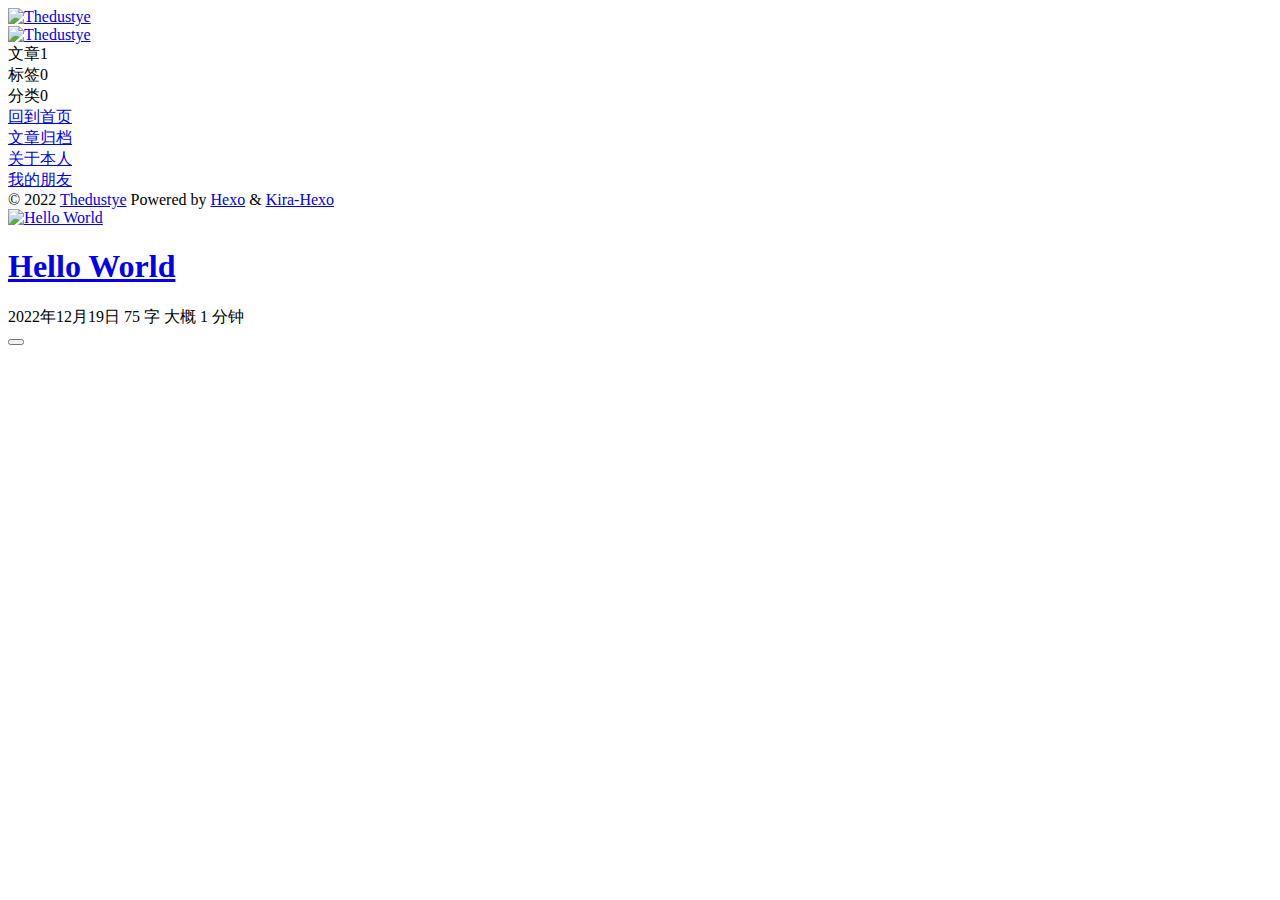
==== archives/index.html @ b5fbd925 "Site updated: 2022-12-21 08:04:07" ====
<!DOCTYPE html>
<html 
	lang="en">
	<head>
		<meta charset="UTF-8" />
		<meta http-equiv="X-UA-Compatible" content="IE=edge" />
		<meta name="viewport" content="width=device-width, initial-scale=1.0" />
		
<link rel="stylesheet" href="/css/layout.css">

		
		<title> Archive -  隧三的小仓库</title>
		<link rel="stylesheet" href="https://unpkg.com/mdui@1.0.2/dist/css/mdui.min.css" />
		<script src="https://unpkg.com/mdui@1.0.2/dist/js/mdui.min.js"></script>
		<!-- lazyload -->
		<script src="https://unpkg.com/lazysizes@5.1.0/lazysizes.min.js"></script>
		<!-- smooth-scrolling -->
		<script src="https://unpkg.com/smooth-scrolling.js@latest"></script>
		<!-- highlight -->
		<link rel="stylesheet" href="//unpkg.com/@highlightjs/cdn-assets@11.6.0/styles/atom-one-dark.min.css" />
		<script src="//unpkg.com/@highlightjs/cdn-assets@11.6.0/highlight.min.js"></script>
		<!-- 预置 kiraicon -->
		<link rel="stylesheet" href="/lib/iconfont/iconfont.css" crossorigin />
		<link
			rel="shortcut icon"
			href="https://s3.bmp.ovh/imgs/2022/12/12/aed9437c1e84185d.jpg"
			type="image/png"
		/>
	<meta name="generator" content="Hexo 6.3.0"></head>

	<body>
		<div
			class="kira-background"
			style="background-image: url('https://raw.githubusercontent.com/ch1ny/PictureCDN/master/others/f0d5cc34c6e5aa7.jpg')"
		></div>
		<div class="kira-header">
    <a
        class="kira-drawer-button mdui-ripple"
        title="导航栏"
        onclick="document.querySelector('.kira-sidebar-modal').classList.add('show');document.querySelector('.kira-sidebar#sidebar').classList.add('show');"
    >
        <i class="kirafont icon-menu"></i>
    </a>
    <a href="/" title="隧三的小仓库">
        <img
			src="https://s3.bmp.ovh/imgs/2022/12/12/aed9437c1e84185d.jpg"
			alt="Thedustye"
		/>
    </a>
</div>
		<div class="kira-body">
			<div class="kira-sidebar" id="sidebar">
	<div class="kira-avatar mdui-ripple">
		<a target="_blank" rel="noopener" href="https://s3.bmp.ovh/imgs/2022/12/12/aed9437c1e84185d.jpg" title="Thedustye">
			<img
				src="https://s3.bmp.ovh/imgs/2022/12/12/aed9437c1e84185d.jpg"
				alt="Thedustye"
			/>
		</a>
	</div>
	<div class="kira-count">
		<div><span>文章</span>1</div>
		<div><span>标签</span>0</div>
		<div><span>分类</span>0</div>
	</div>
	<div class="kira-list">
		
		<a
			class="kira-list-item mdui-ripple false"
			href="/"
			title="回到首页"
		>
			<i
				class="kirafont icon-home"
			></i>
			<div class="kira-list-item-content">回到首页</div>
		</a>
		
		<a
			class="kira-list-item mdui-ripple false"
			href="/archive.html"
			title="文章归档"
		>
			<i
				class="kirafont icon-container"
			></i>
			<div class="kira-list-item-content">文章归档</div>
		</a>
		
		<a
			class="kira-list-item mdui-ripple false"
			href="/about.html"
			title="关于本人"
		>
			<i
				class="kirafont icon-user"
			></i>
			<div class="kira-list-item-content">关于本人</div>
		</a>
		
		<a
			class="kira-list-item mdui-ripple false"
			href="/friends.html"
			title="我的朋友"
		>
			<i
				class="kirafont icon-team"
			></i>
			<div class="kira-list-item-content">我的朋友</div>
		</a>
		
	</div>
	<aside id="kira-sidebar">
		 <div class="kira-widget-wrap">
	<div class="kira-widget kira-social">
		<a
			class="mdui-ripple"
			href="tencent://AddContact/?fromId=45&fromSubId=1&subcmd=all&uin=1056317718&website=www.oicqzone.com"
			target="_blank"
			mdui-tooltip="{content: 'QQ'}"
			style="
				color: rgb(49, 174, 255);
				background-color: rgba(49, 174, 255, .1);
			"
		>
			<i
				class="kirafont icon-QQ"
			></i> </a
		><a
			class="mdui-ripple"
			href="https://space.bilibili.com/689844744?spm_id_from=333.1007.0.0"
			target="_blank"
			mdui-tooltip="{content: '哔哩哔哩'}"
			style="
				color: rgb(231, 106, 141);
				background-color: rgba(231, 106, 141, .15);
			"
		>
			<i
				class="kirafont icon-bilibili"
			></i> </a
		><a
			class="mdui-ripple"
			href="https://github.com/Thedustye/"
			target="_blank"
			mdui-tooltip="{content: 'GitHub'}"
			style="
				color: rgb(25, 23, 23);
				background-color: rgba(25, 23, 23, .15);
			"
		>
			<i
				class="kirafont icon-github"
			></i> </a
		><a
			class="mdui-ripple"
			href="https://gitee.com/Thedustye/"
			target="_blank"
			mdui-tooltip="{content: 'Gitee'}"
			style="
				color: rgb(165, 15, 15);
				background-color: rgba(165, 15, 15, .15);
			"
		>
			<i
				class="kirafont icon-gitee"
			></i> </a
		>
	</div>
</div>
    
 
	</aside>
	<div class="kira-copyright">
		&copy; 2022
		<a href="/">Thedustye</a
		>
		Powered by <a href="http://hexo.io/" target="_blank">Hexo</a> &
		<!-- TODO: github 链接 -->
		<a href="https://github.com/ch1ny/kira-hexo/" target="_blank">Kira-Hexo</a>
		<br />
		
		
	</div>
</div>
<div class="kira-sidebar-modal" id="sidebar-modal" onclick="(function(self) {
	self.classList.remove('show');
	document.querySelector('.kira-sidebar.show#sidebar').classList.remove('show');
})(this)"></div>
			<div class="kira-content">
				<div id="kira-top-header"></div>
				<div class="kira-main-content">
					<div class="kira-posts">
    
        <div class="kira-post">
            <a href="/2022/12/19/hello-world/">
                
                <div
                    class="kira-post-cover mdui-ripple"
                    style="padding-bottom: '56.25%'"
                >
                    <img
                        data-src="https://raw.githubusercontent.com/ch1ny/PictureCDN/master/others/f0d5cc34c6e5aa7.jpg"
                        data-sizes="auto"
                        alt="Hello World"
                        class="lazyload"
                    />
                    <h1>Hello World</h1>
                </div>
                
            </a>

            <div class="kira-post-meta kira-rainbow">
                <a
                    ><i class="kirafont icon-calendar-fill"></i>2022年12月19日</a
                >
                <a><i class="kirafont icon-areachart"></i>75 字</a>
                <a>
                    <i class="kirafont icon-time-circle-fill"></i>大概
                    1 分钟
                </a>
            </div>
    
            
        </div>
        <div class="kira-hr"></div>
    
</div>

				</div>
			</div>
			<div class="kira-right-column">
	<a onclick="document.querySelector('#kira-top-header').scrollIntoView({behavior: 'smooth'});" class="kira-backtotop" aria-label="回到顶部" title="回到顶部">
		<button class="mdui-fab mdui-ripple">
			<i class="kirafont icon-caret-up"></i>
		</button>
	</a>
</div>

		</div>
	</body>
</html>
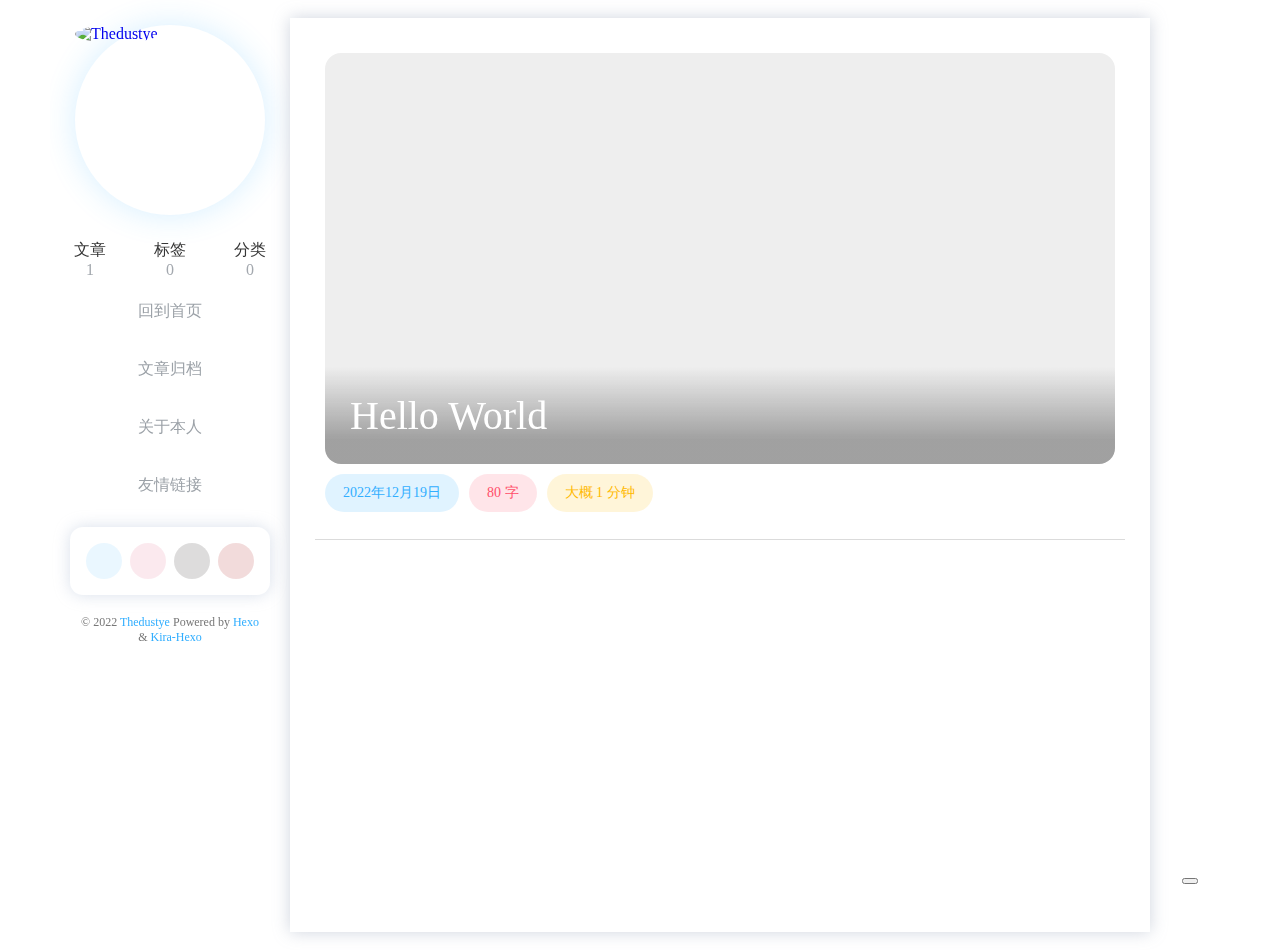
==== commit 7c378004: "Site updated: 2022-12-21 08:46:47" ====
--- a/archives/index.html
+++ b/archives/index.html
@@ -101,12 +101,12 @@
 		<a
 			class="kira-list-item mdui-ripple false"
 			href="/friends.html"
-			title="我的朋友"
+			title="友情链接"
 		>
 			<i
 				class="kirafont icon-team"
 			></i>
-			<div class="kira-list-item-content">我的朋友</div>
+			<div class="kira-list-item-content">友情链接</div>
 		</a>
 		
 	</div>
@@ -214,7 +214,7 @@
                 <a
                     ><i class="kirafont icon-calendar-fill"></i>2022年12月19日</a
                 >
-                <a><i class="kirafont icon-areachart"></i>75 字</a>
+                <a><i class="kirafont icon-areachart"></i>80 字</a>
                 <a>
                     <i class="kirafont icon-time-circle-fill"></i>大概
                     1 分钟
@@ -238,5 +238,5 @@
 </div>
 
 		</div>
-	</body>
+	<script src="/live2dw/lib/L2Dwidget.min.js?094cbace49a39548bed64abff5988b05"></script><script>L2Dwidget.init({"pluginModelPath":"assets/","model":{"jsonPath":"live2d-widget-model-tororo"},"display":{"position":"right","width":150,"height":300},"mobile":{"show":false},"log":false,"pluginJsPath":"lib/","pluginRootPath":"live2dw/","tagMode":false});</script></body>
 </html>
--- a/css/layout.css
+++ b/css/layout.css
@@ -0,0 +1,1277 @@
+body {
+  width: 100%;
+  margin: auto !important;
+  height: 100vh;
+  position: absolute;
+  left: 0;
+  top: 0;
+}
+* {
+  scrollbar-width: none;
+}
+::-webkit-scrollbar {
+  display: none;
+}
+a {
+  text-decoration: none;
+}
+*::-moz-selection {
+  background: #31aeff;
+  color: #fff;
+  text-shadow: none;
+}
+*::selection {
+  background: #31aeff;
+  color: #fff;
+  text-shadow: none;
+}
+* {
+  outline: none;
+}
+img::-moz-selection {
+  background: rgba(255,78,106,0.15);
+}
+img::selection {
+  background: rgba(255,78,106,0.15);
+}
+figure.highlight table tbody tr td.gutter {
+  -webkit-user-select: none;
+     -moz-user-select: none;
+          user-select: none;
+}
+figure.highlight table tbody tr td.code pre *::-moz-selection {
+  background: #ff4e6a;
+}
+figure.highlight table tbody tr td.code pre *::selection {
+  background: #ff4e6a;
+}
+.kira-background {
+  opacity: 0.2;
+  background-size: cover;
+  height: 100vh;
+  width: 100%;
+  position: fixed;
+  top: 0;
+  left: 0;
+  z-index: -1;
+}
+.kira-header {
+  height: 0;
+  display: none;
+}
+#kira-top-header {
+  position: absolute;
+  width: 100%;
+  height: 0;
+  left: 0;
+  top: -2vh;
+}
+.kira-body {
+  display: flex;
+  justify-content: center;
+}
+.kira-rainbow a:nth-child(7n+1) {
+  background-color: rgba(49,174,255,0.15);
+  color: #31aeff;
+}
+.kira-rainbow a:nth-child(7n+2) {
+  background-color: rgba(255,78,106,0.15);
+  color: #ff4e6a;
+}
+.kira-rainbow a:nth-child(7n+3) {
+  background-color: rgba(255,185,0,0.15);
+  color: #ffb900;
+}
+.kira-rainbow a:nth-child(7n+4) {
+  background-color: rgba(51,213,122,0.15);
+  color: #33d57a;
+}
+.kira-rainbow a:nth-child(7n+5) {
+  background-color: rgba(0,219,255,0.15);
+  color: #00dbff;
+}
+.kira-rainbow a:nth-child(7n+6) {
+  background-color: rgba(255,69,0,0.15);
+  color: #ff4500;
+}
+.kira-rainbow a:nth-child(7n+7) {
+  background-color: rgba(144,144,255,0.15);
+  color: #9090ff;
+}
+.kira-rainbow-fill a {
+  color: #fff;
+}
+article {
+  color: #444;
+  font-family: microsoft yahei;
+}
+article p {
+  line-height: 24px;
+}
+article .highlight {
+  padding: 0 0.5em;
+  background: #282c34;
+  color: #abb2bf;
+  margin: 25px 0;
+  border-radius: 13px;
+  overflow: auto;
+}
+article .highlight .gutter {
+  border-right: 1px solid #35393b;
+}
+article pre {
+  border-radius: 13px;
+  overflow: hidden;
+  box-sizing: border-box;
+  margin: 0;
+  padding: 0 6px 0 0;
+  position: relative;
+  background: #282c34;
+  line-height: 1.3em;
+}
+article pre code {
+  position: relative;
+  border: none;
+  border-radius: 0;
+  font-size: 100%;
+  font-family: Consolas;
+}
+article pre code:after {
+  color: #5c6370;
+  position: absolute;
+  top: 0.5em;
+  bottom: 0.5em;
+  left: 0;
+  text-align: left;
+  clip: rect(-100px 2em 9999px 0);
+  clip: rect(-100px 5ch 9999px 0);
+  overflow: hidden;
+  padding: 1px 0;
+  padding-left: 12px;
+  background: #282c34;
+}
+article pre:before {
+  background: #282c34;
+  height: 32px;
+  margin-bottom: 0;
+  display: block;
+}
+article pre:after {
+  position: absolute;
+  border-radius: 50%;
+  background: #ff5f56;
+  width: 12px;
+  height: 12px;
+  top: 0;
+  left: 12px;
+  margin-top: 12px;
+  box-shadow: 20px 0 #ffbd2e, 40px 0 #27c93f;
+}
+article a {
+  transition: color 0.35s ease-out;
+  color: #31aeff;
+  text-decoration: none;
+  word-wrap: break-word;
+}
+article a:before {
+  font-family: "kirafont";
+  content: '\ec7f\ ';
+}
+article a:hover,
+article a:focus {
+  color: #31aeff;
+}
+article a:hover {
+  text-decoration: underline;
+}
+article a.CodePenLink {
+  transition: 0.2s;
+  padding: 0.2em;
+  color: #31aeff;
+  border-bottom: 1px solid rgba(49,174,255,0.5);
+}
+article a.CodePenLink:hover {
+  text-shadow: 0px 0px 5px rgba(49,174,255,0.4);
+  text-decoration: none;
+  border-bottom: 1px solid #31aeff;
+}
+article p {
+  margin: 25px 0;
+  position: relative;
+}
+article p:after {
+  content: '';
+  clear: both;
+  display: block;
+}
+article del {
+  color: #999;
+  font-size: 0.9em;
+}
+article > table.kira-album {
+  margin: -5px;
+  max-width: calc(100% + 10px);
+}
+article > table.kira-album + .kira-album {
+  margin-top: 5px;
+}
+article > table.kira-album,
+article > table.kira-album thead,
+article > table.kira-album th,
+article > table.kira-album td {
+  border: none;
+  box-shadow: none;
+}
+article > table.kira-album * {
+  background-color: transparent !important;
+}
+article > table.kira-album th,
+article > table.kira-album td {
+  padding: 5px;
+  height: 300px;
+}
+article > table.kira-album th a:after,
+article > table.kira-album td a:after {
+  display: none;
+}
+@media screen and (max-width: 1024px) {
+  article > table.kira-album th,
+  article > table.kira-album td {
+    height: 100px;
+  }
+}
+article > table.kira-album img {
+  width: 100%;
+  height: 100%;
+  -o-object-fit: cover;
+     object-fit: cover;
+}
+.justified-gallery {
+  margin: -10px;
+  width: calc(100% + 20px);
+}
+.jg-entry {
+  border-radius: 10px;
+  overflow: hidden;
+}
+article img {
+  display: block;
+  border-radius: 13px;
+  margin: 0 auto;
+}
+article img:not(.kira-post-cover-image) {
+  cursor: pointer;
+  transition: all 0.3s ease;
+}
+article img:not(.kira-post-cover-image):hover {
+  box-shadow: 0 0 10px rgba(49,174,255,0.3);
+  transform: scale(1.01, 1.01);
+  border-radius: 0;
+}
+article img:not(.kira-post-cover-image):active {
+  transform: scale(1, 1);
+}
+article img.lazyload,
+article img.lazyloading {
+  opacity: 0;
+  transition: opacity 400ms ease-out;
+}
+article img.lazyloaded {
+  opacity: 1;
+}
+article h1,
+article h2,
+article h3,
+article h4,
+article h5,
+article h6 {
+  color: #111;
+  margin: 25px 0;
+}
+article h4,
+article h5,
+article h6 {
+  position: relative;
+}
+article h4:before,
+article h5:before,
+article h6:before {
+  display: inline-block;
+  width: 1em;
+  content: '#';
+  color: #31aeff;
+}
+article h1 {
+  font-size: 2.5em;
+}
+article h2 {
+  font-size: 1.7em;
+  position: relative;
+  padding-bottom: 10px;
+}
+article h2:before {
+  content: '';
+  width: 100%;
+  padding: 0px 25px;
+  border-bottom: 1px solid #eee;
+  position: absolute;
+  bottom: -1px;
+  left: -25px;
+  box-sizing: unset;
+}
+article h2:after {
+  transition: all 0.35s ease-out;
+  content: '';
+  position: absolute;
+  background: #31aeff;
+  width: 1em;
+  height: 5px;
+  bottom: -3px;
+  left: 0;
+  border-radius: 10px;
+}
+article h2:hover:after {
+  width: 2em;
+}
+article h3 {
+  font-size: 1.3em;
+}
+article h4 {
+  font-size: 1.15em;
+}
+article h5 {
+  font-size: 1em;
+}
+article h6 {
+  font-size: 0.9em;
+}
+article blockquote {
+  color: #666;
+  margin: 25px 0;
+  padding: 0.1em 2.2em;
+  background-color: #f8f8f8;
+  line-height: 28px;
+  position: relative;
+  border-radius: 10px;
+  border: 1px solid #eee;
+  font-family: sf pro sc, sf pro display, sf pro icons, aos icons, pingfang sc, helvetica neue, helvetica, arial, sans-serif;
+}
+article blockquote:before {
+  content: '\201C';
+  top: 15px;
+  left: 10px;
+  position: absolute;
+  color: #888;
+  font-size: 3em;
+}
+article blockquote:after {
+  content: '\201D';
+  bottom: -8px;
+  right: 10px;
+  position: absolute;
+  color: #888;
+  font-size: 3em;
+}
+article hr {
+  display: block;
+  border: 0;
+  border-top: 1px dashed #ccc;
+  margin: 25px 0;
+  padding: 0;
+}
+article sub,
+article sup {
+  font-size: 75%;
+  line-height: 0;
+  position: relative;
+  vertical-align: baseline;
+}
+article sup {
+  top: -0.5em;
+}
+article sub {
+  bottom: -0.25em;
+}
+article ul {
+  padding: 0 0 0 2em;
+  margin-top: 0;
+}
+article ul .mdui-checkbox {
+  padding-left: 22px;
+  height: 18px;
+}
+article ul .mdui-checkbox-icon {
+  top: 4px;
+}
+article ol {
+  padding: 0 0 0 2.5em;
+  margin-top: 0;
+}
+article > ol {
+  list-style-type: none;
+  counter-reset: item;
+}
+article > ol > li {
+  position: relative;
+}
+article > ol > li::before {
+  content: counter(item);
+  counter-increment: item;
+  position: absolute;
+  top: 0.2rem;
+  left: -2.5em;
+  height: 1.6rem;
+  width: 1.6rem;
+  text-align: center;
+  border-radius: 8px;
+  line-height: 1.6rem;
+  background-color: rgba(49,174,255,0.1);
+  color: #31aeff;
+}
+article li {
+  line-height: 2rem;
+}
+article li p {
+  margin: 0 !important;
+}
+article dd {
+  margin: 0 0 0 2em;
+}
+article > table {
+  color: #5b6064;
+  border-spacing: 0;
+  border-collapse: collapse;
+  max-width: 100%;
+  overflow: auto;
+  white-space: nowrap;
+  margin: 25px auto;
+  background: transparent;
+  display: block;
+}
+article > table::-webkit-scrollbar {
+  width: 6px;
+  height: 6px;
+}
+article > table::-webkit-scrollbar-thumb {
+  background-color: #888;
+}
+article > table thead {
+  border-bottom: 1px solid #eee;
+  background-color: #f8f8f8;
+}
+article > table thead tr {
+  background-color: #f8f8f8;
+}
+article > table th {
+  border: 1px solid #eee;
+  padding: 13px 26px;
+  font-weight: 400;
+}
+article > table td {
+  border: 1px solid #eee;
+  padding: 13px 26px;
+}
+article > table tr {
+  background-color: #fff;
+}
+article > table tr:nth-child(2n) {
+  background-color: #f8f8f8;
+}
+article img,
+article canvas,
+article iframe,
+article video,
+article svg,
+article select,
+article textarea {
+  width: auto;
+  max-width: 100%;
+}
+details ul {
+  padding-left: 1.7em;
+}
+summary {
+  cursor: pointer;
+}
+summary i {
+  margin-right: 0.3em;
+  width: 24px;
+}
+summary .remove {
+  display: none;
+}
+details[open] > summary .add {
+  display: none;
+}
+details[open] > summary .remove {
+  display: inline-block;
+}
+article ul {
+  list-style: none;
+  padding-left: 0 !important;
+}
+article ul li {
+  position: relative;
+  padding: 10px 0;
+  padding-left: 25px;
+  line-height: 1rem;
+}
+article ul li::before {
+  content: '';
+  width: 10px;
+  height: 10px;
+  background: #31aeff;
+  display: inline-block;
+  vertical-align: middle;
+  margin-right: 12px;
+  margin-left: -26px;
+  border-radius: 100%;
+  border: 3px solid #fff;
+  z-index: 3;
+  position: relative;
+}
+article ul li::after {
+  content: '';
+  height: 100%;
+  width: 1.5px;
+  background: rgba(49,174,255,0.2);
+  position: absolute;
+  left: 6.25px;
+  top: 20px;
+}
+article ul li:last-child:after {
+  display: none;
+}
+article ul span {
+  margin-right: 15px;
+}
+article .mdui-btn {
+  background-color: #31aeff;
+  color: #fff;
+  border-radius: 10px;
+}
+article .mdui-btn:focus,
+article .mdui-btn:hover {
+  background-color: #31aeff;
+  color: #fff;
+}
+font.douyin {
+  text-shadow: -2px 0 rgba(0,255,255,0.5), 2px 0 rgba(255,0,0,0.5);
+  animation: shake-it 0.5s reverse infinite cubic-bezier(0.68, -0.55, 0.27, 1.55);
+}
+.aplayer {
+  box-shadow: 0 0 0 1px #eee !important;
+  border-radius: 10px !important;
+  margin: 25px 0 !important;
+  height: 90px;
+}
+.aplayer .aplayer-info {
+  padding: 9px 7px 0 10px !important;
+}
+.aplayer .aplayer-info .aplayer-controller .aplayer-bar-wrap {
+  margin-left: 1px !important;
+  padding-right: 3px;
+}
+.aplayer .aplayer-info .aplayer-controller .aplayer-bar-wrap .aplayer-bar,
+.aplayer .aplayer-info .aplayer-controller .aplayer-bar-wrap .aplayer-bar .aplayer-loaded,
+.aplayer .aplayer-info .aplayer-controller .aplayer-bar-wrap .aplayer-bar .aplayer-played {
+  height: 6px !important;
+  border-radius: 10px !important;
+}
+.aplayer .aplayer-info .aplayer-controller .aplayer-bar-wrap .aplayer-bar .aplayer-played .aplayer-thumb {
+  height: 12px !important;
+  width: 12px !important;
+  right: 3px !important;
+  box-shadow: 0 0 5px 0 rgba(0,0,0,0.18) !important;
+  transition: all 0.35s ease-out;
+}
+.aplayer .aplayer-info .aplayer-controller .aplayer-volume-wrap .aplayer-volume-bar-wrap .aplayer-volume-bar,
+.aplayer .aplayer-info .aplayer-controller .aplayer-volume-wrap .aplayer-volume-bar-wrap .aplayer-volume-bar .aplayer-volume {
+  border-radius: 10px;
+  width: 6px;
+}
+.aplayer .aplayer-info .aplayer-controller .aplayer-volume-wrap .aplayer-volume-bar-wrap .aplayer-volume-bar {
+  right: 10.5px;
+}
+.aplayer .aplayer-list ol li {
+  border-top: none !important;
+}
+.aplayer .aplayer-list ol li.aplayer-list-light {
+  background: #f8f8f8 !important;
+}
+.justified-gallery > a > .jg-caption,
+.justified-gallery > div > .jg-caption,
+.justified-gallery > figure > .jg-caption {
+  background-color: transparent;
+}
+.justified-gallery > a > .jg-caption,
+.justified-gallery > div > .jg-caption,
+.justified-gallery > figure > .jg-caption {
+  padding: 10px;
+  transition: all 0.35s ease-out !important;
+}
+.justified-gallery > a > .jg-caption.jg-caption-visible,
+.justified-gallery > div > .jg-caption.jg-caption-visible,
+.justified-gallery > figure > .jg-caption.jg-caption-visible {
+  opacity: 0.99;
+}
+.justified-gallery > a > .jg-caption:after,
+.justified-gallery > div > .jg-caption:after,
+.justified-gallery > figure > .jg-caption:after {
+  background-image: linear-gradient(to top, rgba(16,16,16,0.35) 25%, rgba(16,16,16,0) 100%);
+  -moz-pointer-events: none;
+  -webkit-pointer-events: none;
+  -ms-pointer-events: none;
+  pointer-events: none;
+  background-size: cover;
+  content: '';
+  display: block;
+  height: 100%;
+  left: 0;
+  position: absolute;
+  bottom: 0;
+  width: 100%;
+  z-index: -1;
+}
+article > p > code {
+  display: inline;
+  border-radius: 4px;
+  font-family: SFMono-Regular, Consolas, Liberation Mono, Menlo, Courier, monospace, Roboto, RobotoNum, 'PingFang SC', 'Hiragino Sans GB', 'Microsoft YaHei', 'Helvetica Neue', Helvetica, Arial, sans-serif, 'Segoe UI';
+  padding: 0 4px;
+  margin: 1px 3px;
+  line-height: 1.1;
+  word-break: break-all;
+  color: #31aeff;
+  background-color: rgba(49,174,255,0.15);
+}
+article div.my-aplayer-container {
+  margin: 0;
+}
+article div.my-aplayer-container div[id^=aplayer-] div.aplayer-body div.aplayer-pic {
+  width: 90px;
+  height: 90px;
+}
+article div.my-aplayer-container div[id^=aplayer-] div.aplayer-body div.aplayer-info {
+  margin-left: 90px;
+  height: 90px;
+}
+article div.my-aplayer-container div[id^=aplayer-] div.aplayer-body div.aplayer-info div.aplayer-controller > div.aplayer-bar-wrap > div.aplayer-bar > div.aplayer-played {
+  background: #31aeff !important;
+}
+article div.my-aplayer-container div[id^=aplayer-] div.aplayer-body div.aplayer-info div.aplayer-controller > div.aplayer-bar-wrap > div.aplayer-bar > div.aplayer-played span.aplayer-thumb {
+  background: #31aeff !important;
+}
+.kira-sidebar {
+  scrollbar-width: none;
+  max-width: 240px;
+  -webkit-user-select: none;
+     -moz-user-select: none;
+          user-select: none;
+  max-height: 100vh;
+  overflow: auto;
+  position: sticky;
+  top: 0;
+  flex-shrink: 0;
+  transition: all 0.3s ease-out;
+}
+.kira-sidebar .kira-avatar {
+  margin: 25px;
+  box-shadow: 0 0 2rem rgba(49,174,255,0.2);
+}
+.kira-sidebar .kira-avatar a {
+  padding-bottom: 100%;
+  height: 0;
+  display: block;
+}
+.kira-sidebar .kira-avatar,
+.kira-sidebar .kira-avatar img {
+  max-width: 100%;
+  border-radius: 50%;
+  transition: transform 1.5s ease-out;
+}
+.kira-sidebar .kira-count {
+  display: flex;
+}
+.kira-sidebar .kira-count div {
+  flex: 1;
+  text-align: center;
+  color: #a3a8ae;
+}
+.kira-sidebar .kira-count div span {
+  color: #363636;
+  display: block;
+}
+.kira-sidebar .kira-list {
+  padding: 8px 20px;
+}
+.kira-sidebar .kira-list .kira-list-item {
+  padding: 0 36px;
+  color: #9ca2a8;
+  border-radius: 13px;
+  margin-bottom: 10px;
+  text-align: center;
+  transition: none !important;
+  display: flex;
+  align-items: center;
+}
+.kira-sidebar .kira-list .kira-list-item:hover {
+  background-color: rgba(0,0,0,0.08);
+}
+.kira-sidebar .kira-list .kira-list-item.true,
+.kira-sidebar .kira-list .kira-list-item.true i {
+  color: #fff;
+}
+.kira-sidebar .kira-list .kira-list-item.true {
+  opacity: 0.9;
+  background: #31aeff;
+  box-shadow: 0 2px 12px #31aeff;
+}
+.kira-sidebar .kira-list .kira-list-item i {
+  font-size: 22px;
+  color: #9ca2a8;
+}
+.kira-sidebar .kira-list .kira-list-item .kira-list-item-content {
+  margin-left: 0px;
+  padding-top: 14px;
+  padding-bottom: 14px;
+  font-size: 16px;
+  font-weight: 400;
+  line-height: 20px;
+  flex-grow: 1;
+}
+.kira-sidebar .kira-social {
+  padding: 12px;
+  font-size: 0;
+}
+.kira-sidebar .kira-social a {
+  width: 36px;
+  height: 36px;
+  line-height: 36px;
+  margin: 4px;
+  border-radius: 100%;
+  display: inline-block;
+  text-align: center;
+  color: #606266;
+}
+.kira-sidebar .kira-list {
+  padding: 8px 20px;
+}
+.kira-sidebar .kira-list .kira-list-item {
+  padding: 0 36px;
+  color: #9ca2a8;
+  border-radius: 13px;
+  margin-bottom: 10px;
+  text-align: center;
+  transition: none !important;
+}
+.kira-sidebar .kira-list .kira-list-item.true,
+.kira-sidebar .kira-list .kira-list-item.true i {
+  color: #fff;
+}
+.kira-sidebar .kira-list .kira-list-item.true {
+  opacity: 0.9;
+  background: #31aeff;
+  box-shadow: 0 2px 12px #31aeff;
+}
+.kira-sidebar .kira-list .kira-list-item i {
+  font-size: 22px;
+  color: #9ca2a8;
+}
+.kira-sidebar .kira-list .kira-list-item .mdui-list-item-content {
+  margin-left: 0px;
+}
+.kira-sidebar .kira-widget-wrap {
+  box-shadow: 0 0 1rem rgba(161,177,204,0.4);
+  background-color: #fff;
+  margin: 20px;
+  border-radius: 13px;
+  overflow: hidden;
+  white-space: normal;
+}
+.kira-sidebar .kira-widget-wrap .kira-widget-title {
+  font-size: 1em;
+  font-weight: 400;
+  padding: 24px 18px 12px;
+  margin: 0;
+  color: #31aeff;
+}
+.kira-sidebar .kira-widget-wrap .kira-widget ul {
+  list-style-type: none;
+  padding: 0;
+  margin: 0;
+}
+.kira-sidebar .kira-widget-wrap .kira-widget ul li {
+  overflow: hidden;
+  text-overflow: ellipsis;
+  white-space: nowrap;
+  position: relative;
+  padding: 12px 18px;
+}
+.kira-sidebar .kira-widget-wrap .kira-widget ul li a {
+  color: #606266;
+}
+.kira-sidebar .kira-widget-wrap .kira-widget ul li:last-child {
+  border-bottom: none;
+  padding-bottom: 24px;
+}
+.kira-sidebar .kira-widget-wrap .kira-widget .category-list-count,
+.kira-sidebar .kira-widget-wrap .kira-widget .archive-list-count {
+  background-color: rgba(49,174,255,0.1);
+  display: inline-block;
+  width: 26px;
+  height: 26px;
+  line-height: 26px;
+  text-align: center;
+  border-radius: 100%;
+  color: #31aeff;
+  position: absolute;
+  right: 18px;
+  top: 10px;
+}
+.kira-sidebar .kira-widget-wrap .tagcloud {
+  padding: 10px;
+  padding-bottom: 5px;
+}
+.kira-sidebar .kira-widget-wrap .tagcloud a {
+  border-radius: 13px;
+  padding: 5px 10px;
+  font-size: 12px !important;
+  display: inline-block;
+  margin-bottom: 5px;
+}
+.kira-sidebar .kira-widget-wrap .tagcloud a:before {
+  content: '# ';
+}
+.kira-sidebar .kira-widget-wrap:first-child {
+  margin-top: 0;
+}
+.kira-sidebar .kira-copyright {
+  padding: 0 30px;
+  text-align: center;
+  color: #777;
+  white-space: normal;
+  margin-bottom: 20px;
+  font-size: 12px;
+}
+.kira-sidebar .kira-copyright a {
+  color: #31aeff;
+}
+.kira-sidebar::-webkit-scrollbar {
+  display: none;
+}
+.kira-sidebar-modal {
+  position: fixed;
+  left: 0;
+  top: 0;
+  width: 100vw;
+  height: 100vh;
+  z-index: 5;
+  pointer-events: none;
+  transition: background-color 0.3s ease;
+  background-color: rgba(0,0,0,0);
+}
+.kira-content {
+  position: relative;
+  max-width: 860px;
+  height: -moz-fit-content;
+  height: fit-content;
+  flex-grow: 1;
+  overflow: auto;
+  scrollbar-width: none;
+  box-shadow: 0 0 1rem rgba(138,151,174,0.4);
+  margin-top: 2vh;
+  margin-bottom: 2vh;
+}
+.kira-content .kira-main-content {
+  position: relative;
+  background-color: #fff;
+  max-width: 100%;
+  padding: 25px;
+  min-height: 96vh;
+}
+.kira-content .kira-main-content .kira-page-nav {
+  list-style: none;
+  text-align: center;
+  display: flex;
+  color: #ddd;
+  background-color: #f5f6f5;
+  border-radius: 13px;
+  justify-content: center;
+}
+.kira-content .kira-main-content .kira-page-nav .page-number {
+  transition: 300ms;
+  margin-inline: 10px;
+}
+.kira-content .kira-main-content .kira-page-nav .current {
+  color: #fff;
+  background: #31aeff;
+  opacity: 0.9;
+  box-shadow: 0 2px 12px #31aeff;
+}
+.kira-content .kira-main-content .kira-page-nav a:not(.current):hover {
+  background-color: rgba(155,155,155,0.3);
+}
+.kira-content .kira-main-content .kira-page-nav > * {
+  color: #999;
+  border-radius: 13px;
+  width: 35px;
+  height: 35px;
+  line-height: 35px;
+  float: left;
+}
+.kira-content .kira-main-content .kira-posts {
+  position: relative;
+}
+.kira-content .kira-main-content .kira-posts .kira-post {
+  max-width: 100%;
+  transition: 300ms;
+  padding: 10px;
+  border-radius: 1rem;
+}
+.kira-content .kira-main-content .kira-posts .kira-post article .aplayer {
+  margin: 6px 0 0 0 !important;
+}
+.kira-content .kira-main-content .kira-posts .kira-post:hover {
+  background-color: rgba(170,177,183,0.1);
+}
+.kira-content .kira-main-content .kira-posts .kira-post-meta {
+  margin: 10px 0 0 0 !important;
+}
+.kira-content .kira-main-content .kira-posts .kira-post:last-child {
+  margin-bottom: 25px;
+}
+.kira-content .kira-main-content .kira-posts .kira-hr {
+  border-bottom: 1px solid rgba(135,135,135,0.3);
+  height: 0;
+  margin-block: 12px;
+}
+.kira-content::-webkit-scrollbar {
+  display: none;
+}
+.kira-right-column {
+  width: 80px;
+  height: 100vh;
+  display: flex;
+  flex-direction: column;
+  align-items: center;
+  position: sticky;
+  top: 0;
+}
+.kira-right-column .kira-backtotop {
+  bottom: 20px;
+  color: #555;
+  background-color: rgba(255,255,255,0.501);
+  border-radius: 50%;
+  margin-top: auto;
+  margin-bottom: 15px;
+  transition: 500ms;
+}
+.kira-right-column .kira-backtotop i {
+  font-size: 22px;
+}
+.kira-post .kira-post-cover {
+  width: 100%;
+  padding-bottom: 40%;
+  position: relative;
+  overflow: hidden;
+  border-radius: 16px;
+  min-height: 95px;
+  background-color: #eee;
+}
+.kira-post .kira-post-cover img {
+  display: block;
+  opacity: 0;
+  transition: opacity 400ms ease-out;
+  position: absolute;
+  left: 0;
+  top: 0;
+  -o-object-fit: cover;
+     object-fit: cover;
+  width: 100%;
+  height: 100%;
+}
+.kira-post .kira-post-cover img.lazyloaded {
+  opacity: 1;
+}
+.kira-post .kira-post-cover h1 {
+  color: #fff;
+  font-size: 2.5em;
+  font-weight: normal;
+  margin: 0;
+  margin-top: 10px;
+  padding-left: 1px;
+  position: absolute;
+  bottom: 0;
+  width: 100%;
+  box-sizing: border-box;
+  text-transform: none;
+  z-index: 1;
+  margin: 0;
+  padding: 25px;
+}
+.kira-post .kira-post-cover h1:after {
+  background-image: linear-gradient(to top, rgba(16,16,16,0.35) 25%, rgba(16,16,16,0) 100%);
+  -moz-pointer-events: none;
+  -webkit-pointer-events: none;
+  -ms-pointer-events: none;
+  pointer-events: none;
+  background-size: cover;
+  content: '';
+  display: block;
+  height: 100%;
+  left: 0;
+  position: absolute;
+  bottom: 0;
+  width: 100%;
+  z-index: -1;
+}
+.kira-post .kira-post-meta {
+  margin: 25px 0px;
+  font-size: 0;
+}
+.kira-post .kira-post-meta a {
+  border-radius: 20px;
+  padding: 10px 18px;
+  font-size: 14px;
+  display: inline-block;
+  margin-bottom: 5px;
+  margin-right: 10px;
+  text-decoration: none;
+}
+.kira-post .kira-post-meta a .kirafont {
+  font-size: 14px;
+}
+.kira-post .kira-post-meta a:before,
+.kira-post .kira-post-meta i:before {
+  margin-right: 5px;
+}
+.kira-post .kira-post-copyright {
+  margin: 0 -25px;
+  margin-bottom: 25px;
+  padding: 25px;
+  color: #191919;
+  background-color: #fafafa;
+  line-height: 1.5em;
+  position: relative;
+  overflow: hidden;
+}
+.kira-post .kira-post-copyright a {
+  color: #31aeff;
+}
+.kira-post .kira-post-copyright:after {
+  position: absolute;
+  background: url("data:image/svg+xml;charset=utf-8,%3Csvg xmlns='http://www.w3.org/2000/svg' viewBox='0 0 496 512'%3E%3Cpath fill='%234a4a4a' d='M245.8 214.9l-33.2 17.3c-9.4-19.6-25.2-20-27.4-20-22.2 0-33.3 14.6-33.3 43.9 0 23.5 9.2 43.8 33.3 43.8 14.4 0 24.6-7 30.5-21.3l30.6 15.5a73.2 73.2 0 01-65.1 39c-22.6 0-74-10.3-74-77 0-58.7 43-77 72.6-77 30.8-.1 52.7 11.9 66 35.8zm143 0l-32.7 17.3c-9.5-19.8-25.7-20-27.9-20-22.1 0-33.2 14.6-33.2 43.9 0 23.5 9.2 43.8 33.2 43.8 14.5 0 24.7-7 30.5-21.3l31 15.5c-2 3.8-21.3 39-65 39-22.7 0-74-9.9-74-77 0-58.7 43-77 72.6-77C354 179 376 191 389 214.8zM247.7 8C104.7 8 0 123 0 256c0 138.4 113.6 248 247.6 248C377.5 504 496 403 496 256 496 118 389.4 8 247.6 8zm.8 450.8c-112.5 0-203.7-93-203.7-202.8 0-105.5 85.5-203.3 203.8-203.3A201.7 201.7 0 01451.3 256c0 121.7-99.7 202.9-202.9 202.9z'/%3E%3C/svg%3E");
+  content: ' ';
+  height: 160px;
+  width: 160px;
+  right: -30px;
+  top: -45px;
+  opacity: 0.1;
+}
+.kira-post .kira-post-nav {
+  width: 100%;
+  height: 2em;
+  background-color: #fff;
+  margin-top: 0;
+  -webkit-user-select: none;
+     -moz-user-select: none;
+          user-select: none;
+}
+.kira-post .kira-post-nav .post-nav .old {
+  float: left;
+}
+.kira-post .kira-post-nav .post-nav .new {
+  float: right;
+}
+.kira-post .kira-post-nav .post-nav div a {
+  transition: 0.2s;
+  padding: 0.2em;
+  color: #31aeff;
+  border-bottom: 1px solid rgba(49,174,255,0.5);
+}
+.kira-post .kira-post-nav .post-nav div a:hover {
+  text-shadow: 0px 0px 5px rgba(49,174,255,0.4);
+  text-decoration: none;
+  border-bottom: 1px solid #31aeff;
+}
+.kira-post .kira-post-footer {
+  background-color: #f5f6f5;
+  padding: 25px;
+  margin: -25px;
+  margin-top: 0;
+}
+.kira-archives .tagcloud {
+  margin-bottom: 13px;
+  font-size: 0;
+}
+.kira-archives .categories {
+  margin-bottom: 12px;
+  font-size: 0;
+}
+.kira-archives .tagcloud a {
+  border-radius: 15px;
+  padding: 6px 12px;
+  font-size: 15px !important;
+  display: inline-block;
+  margin-bottom: 7px;
+  margin-right: 7px;
+}
+.kira-archives .tagcloud a:before {
+  content: '# ';
+}
+.kira-archives .tagcloud a span:before {
+  content: ' ';
+}
+.kira-archives .categories {
+  display: grid;
+  grid-template-columns: repeat(3, 32.666666666666664%);
+  grid-column-gap: 1%;
+  grid-row-gap: 12px;
+}
+.kira-archives .categories a {
+  border-radius: 12px;
+  font-size: 16px;
+  display: inline-block;
+  height: 156px;
+  width: 100%;
+  position: relative;
+}
+.kira-archives .categories a .bg {
+  background-size: cover;
+  background-position: center center;
+  top: 0;
+  left: 0;
+  width: 100%;
+  height: 100%;
+  position: absolute;
+  opacity: 0.8;
+}
+.kira-archives .categories a:before {
+  top: 0;
+  left: 0;
+  content: '';
+  background-color: rgba(0,0,0,0.4);
+  width: 100%;
+  height: 100%;
+  position: absolute;
+  z-index: 1;
+}
+.kira-archives .categories a h1 {
+  margin: 20px;
+  position: absolute;
+  bottom: 0;
+  left: 0;
+  z-index: 2;
+}
+.kira-archives .categories a span {
+  margin-top: 5px;
+  display: block;
+}
+.kira-archives .categories a span:after {
+  content: ' Articles';
+}
+.kira-archives article > *:first-child {
+  margin-top: 0;
+}
+.kira-archives article > *:last-child {
+  margin-bottom: 0;
+}
+@media (max-width: 1180px) {
+  .kira-sidebar {
+    left: 0;
+  }
+  .kira-content {
+    margin-right: auto;
+  }
+  .kira-right-column {
+    position: fixed;
+    top: 0;
+    right: 0;
+  }
+  .kira-right-column .kira-backtotop {
+    background-color: #fff;
+  }
+}
+@media (max-width: 1120px) {
+  .kira-body::-webkit-scrollbar {
+    width: 0;
+  }
+}
+@media (max-width: 1000px) {
+  body {
+    height: -moz-fit-content;
+    height: fit-content;
+    overflow: auto;
+  }
+  body .kira-header {
+    height: 60px;
+    padding: 10px;
+    display: flex;
+    align-items: center;
+    justify-content: space-between;
+    position: relative;
+    z-index: 4;
+  }
+  body .kira-header a {
+    width: 45px;
+    height: 45px;
+    text-align: center;
+    border-radius: 50%;
+    transition: all 0.5s ease;
+  }
+  body .kira-header a i {
+    font-size: 25px;
+    line-height: 45px;
+  }
+  body .kira-header a img {
+    width: 100%;
+    height: 100%;
+    border-radius: 50%;
+  }
+  body .kira-header a:hover {
+    background-color: rgba(0,0,0,0.16);
+  }
+  body .kira-body {
+    height: -moz-fit-content;
+    height: fit-content;
+    overflow: visible;
+  }
+  body .kira-body .kira-sidebar {
+    position: fixed;
+    top: 0;
+    left: 0;
+    z-index: 6;
+    transform: translateX(-100%);
+    background-color: #fff;
+  }
+  body .kira-body .kira-sidebar.show {
+    transform: translateX(0%);
+    width: calc(100% - 56px);
+  }
+  body .kira-body .kira-sidebar-modal.show {
+    pointer-events: auto;
+    background-color: rgba(0,0,0,0.4);
+  }
+  body .kira-body .kira-content {
+    margin-right: unset;
+    max-width: 100vw;
+    margin-top: 0;
+  }
+  body .kira-body .kira-content #kira-top-header {
+    top: calc(-2vh - 80px);
+  }
+  body::-webkit-scrollbar {
+    width: 0;
+  }
+}
+@media (max-width: 756px) {
+  .kira-archives .categories {
+    grid-template-columns: repeat(2, 49%);
+    grid-column-gap: 2%;
+  }
+}
+@media (max-width: 400px) {
+  .kira-archives .categories {
+    grid-template-columns: repeat(1, 100%);
+  }
+}
